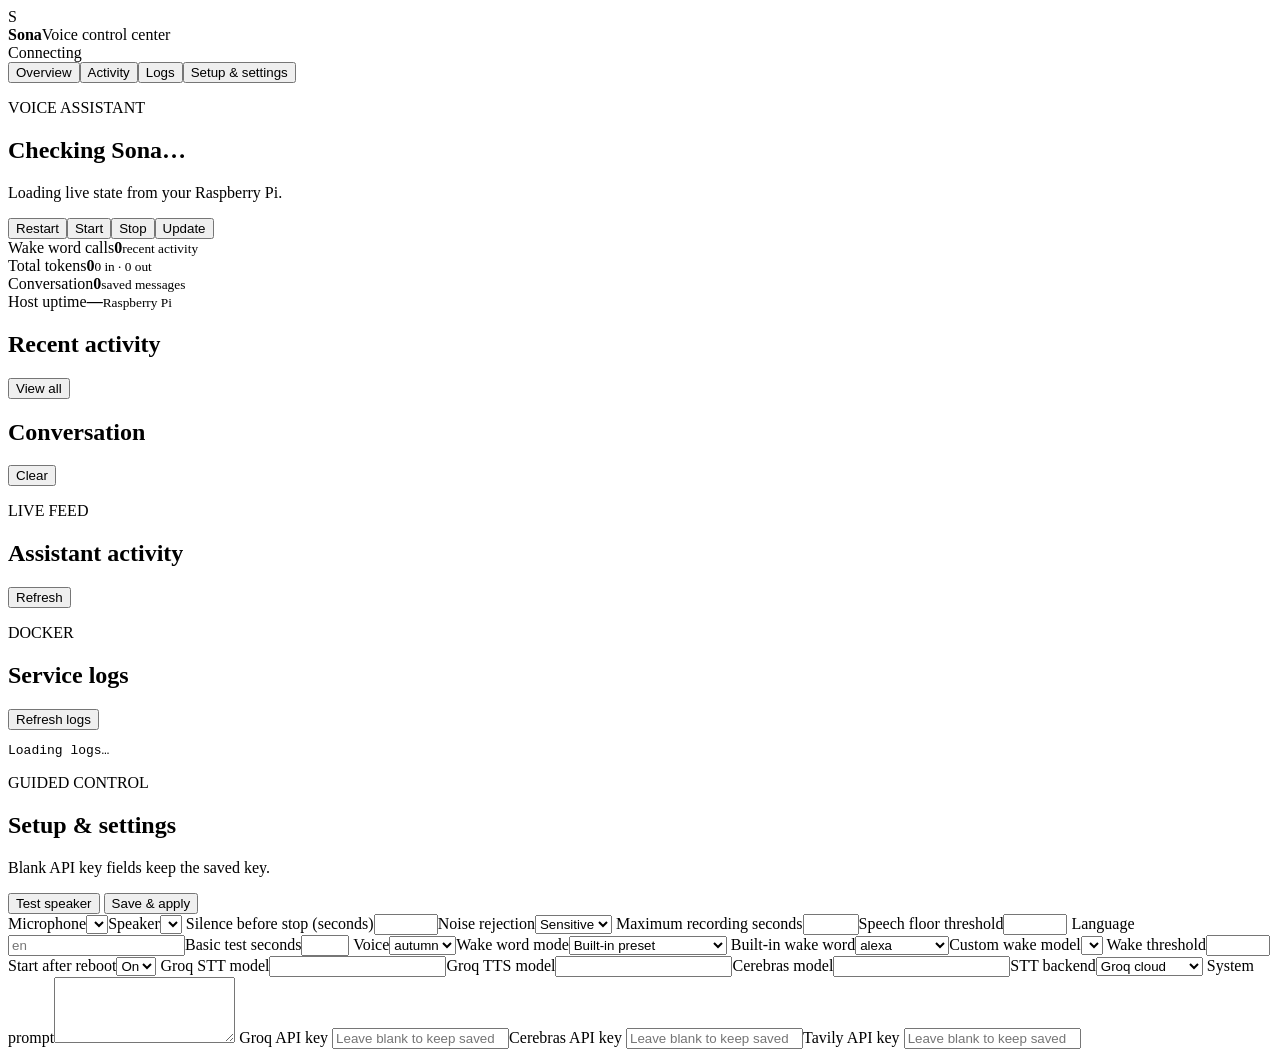
==== dashboard/static/index.html @ ef9af638 "Add LAN dashboard and timestamped assistant telemetry" ====
<!doctype html>
<html lang="en">
<head>
  <meta charset="utf-8">
  <meta name="viewport" content="width=device-width,initial-scale=1">
  <meta name="theme-color" content="#090b12">
  <title>Sona Control</title>
  <link rel="stylesheet" href="/style.css">
</head>
<body>
  <div class="ambient"></div>
  <header>
    <div class="brand"><div class="orb">S</div><div><strong>Sona</strong><span>Voice control center</span></div></div>
    <div id="connection" class="status"><i></i><span>Connecting</span></div>
  </header>
  <main>
    <nav id="tabs">
      <button class="active" data-tab="overview">Overview</button><button data-tab="activity">Activity</button><button data-tab="logs">Logs</button><button data-tab="settings">Setup & settings</button>
    </nav>
    <section id="overview" class="page active">
      <div class="hero card"><div><p class="eyebrow">VOICE ASSISTANT</p><h1 id="heroTitle">Checking Sona…</h1><p id="heroSubtitle">Loading live state from your Raspberry Pi.</p></div><div class="hero-actions"><button class="primary" onclick="action('restart')">Restart</button><button onclick="action('start')">Start</button><button onclick="action('stop')">Stop</button><button onclick="action('update')">Update</button></div></div>
      <div class="stats"><article class="card"><span>Wake word calls</span><b id="wakeCount">0</b><small>recent activity</small></article><article class="card"><span>Total tokens</span><b id="tokenTotal">0</b><small id="tokenSplit">0 in · 0 out</small></article><article class="card"><span>Conversation</span><b id="messageCount">0</b><small>saved messages</small></article><article class="card"><span>Host uptime</span><b id="uptime">—</b><small id="hostName">Raspberry Pi</small></article></div>
      <div class="grid"><article class="card"><div class="section-title"><h2>Recent activity</h2><button class="text" data-goto="activity">View all</button></div><div id="recentActivity" class="timeline"></div></article><article class="card"><div class="section-title"><h2>Conversation</h2><button class="text" onclick="action('clear-history')">Clear</button></div><div id="conversation" class="conversation"></div></article></div>
    </section>
    <section id="activity" class="page"><div class="card"><div class="section-title"><div><p class="eyebrow">LIVE FEED</p><h2>Assistant activity</h2></div><button onclick="refresh()">Refresh</button></div><div id="allActivity" class="timeline roomy"></div></div></section>
    <section id="logs" class="page"><div class="card logs-card"><div class="section-title"><div><p class="eyebrow">DOCKER</p><h2>Service logs</h2></div><button onclick="loadLogs()">Refresh logs</button></div><pre id="logOutput">Loading logs…</pre></div></section>
    <section id="settings" class="page"><form id="settingsForm" class="card settings"><div class="section-title"><div><p class="eyebrow">GUIDED CONTROL</p><h2>Setup & settings</h2><p>Blank API key fields keep the saved key.</p></div><div><button type="button" onclick="action('speaker-test')">Test speaker</button> <button class="primary" type="submit">Save & apply</button></div></div><div class="form-grid">
      <label>Microphone<select name="STT_AUDIO_DEVICE" id="microphone"></select></label><label>Speaker<select name="TTS_AUDIO_DEVICE" id="speaker"></select></label>
      <label>Silence before stop (seconds)<input name="STT_SILENCE_SECONDS" type="number" min="0.2" max="10" step="0.1"></label><label>Noise rejection<select name="STT_NOISE_MULTIPLIER"><option value="1.5">Sensitive</option><option value="2.0">Normal</option><option value="3.0">Strong</option></select></label>
      <label>Maximum recording seconds<input name="STT_MAX_RECORD_SECONDS" type="number" min="5" max="120" step="1"></label><label>Speech floor threshold<input name="STT_SPEECH_THRESHOLD" type="number" min="1" max="5000" step="1"></label>
      <label>Language<input name="STT_LANGUAGE" placeholder="en"></label><label>Basic test seconds<input name="STT_RECORD_SECONDS" type="number" min="1" max="60" step="1"></label>
      <label>Voice<select name="GROQ_TTS_VOICE"><option>autumn</option><option>diana</option><option>hannah</option><option>austin</option><option>daniel</option><option>troy</option></select></label><label>Wake word mode<select name="WAKEWORD_MODE"><option value="preset">Built-in preset</option><option value="custom">Bundled/custom model</option><option value="off">Off</option></select></label>
      <label>Built-in wake word<select name="WAKEWORD_PRESET"><option>alexa</option><option>hey jarvis</option><option>hey mycroft</option><option>hey rhasspy</option><option>weather</option><option>timer</option></select></label><label>Custom wake model<select name="WAKEWORD_CUSTOM_MODEL" id="wakewordModel"></select></label>
      <label>Wake threshold<input name="WAKEWORD_THRESHOLD" type="number" min="0.05" max="1" step="0.05"></label><label>Start after reboot<select name="SONA_AUTOSTART"><option value="true">On</option><option value="false">Off</option></select></label>
      <label>Groq STT model<input name="GROQ_STT_MODEL"></label><label>Groq TTS model<input name="GROQ_TTS_MODEL"></label><label>Cerebras model<input name="CEREBRAS_MODEL"></label><label>STT backend<select name="STT_BACKEND"><option value="groq">Groq cloud</option><option value="local">Local Whisper</option></select></label>
      <label class="wide">System prompt<textarea name="CEREBRAS_SYSTEM_PROMPT" rows="4"></textarea></label>
      <label>Groq API key <em id="groqState"></em><input name="GROQ_API_KEY" autocomplete="off" placeholder="Leave blank to keep saved"></label><label>Cerebras API key <em id="cerebrasState"></em><input name="CEREBRAS_API_KEY" autocomplete="off" placeholder="Leave blank to keep saved"></label><label>Tavily API key <em id="tavilyState"></em><input name="TAVILY_API_KEY" autocomplete="off" placeholder="Leave blank to keep saved"></label>
    </div><div id="saveMessage" class="notice"></div></form></section>
  </main>
  <div id="toast"></div>
  <script src="/app.js"></script>
</body>
</html>
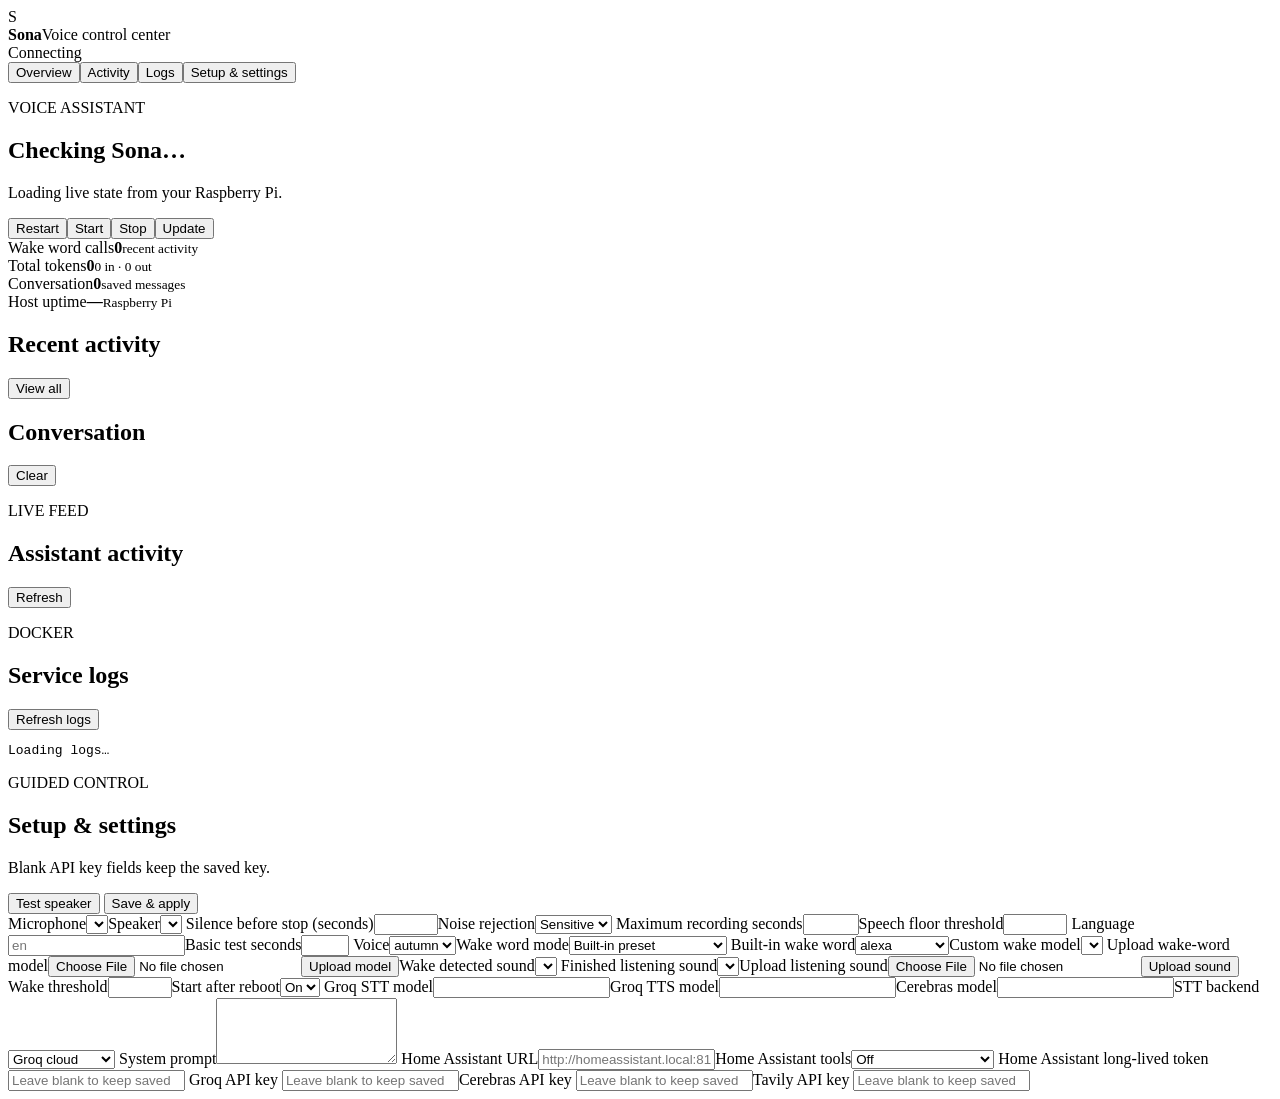
==== commit 67fd8649: "Start web setup first and add HA voice controls" ====
--- a/dashboard/static/index.html
+++ b/dashboard/static/index.html
@@ -31,9 +31,13 @@
       <label>Language<input name="STT_LANGUAGE" placeholder="en"></label><label>Basic test seconds<input name="STT_RECORD_SECONDS" type="number" min="1" max="60" step="1"></label>
       <label>Voice<select name="GROQ_TTS_VOICE"><option>autumn</option><option>diana</option><option>hannah</option><option>austin</option><option>daniel</option><option>troy</option></select></label><label>Wake word mode<select name="WAKEWORD_MODE"><option value="preset">Built-in preset</option><option value="custom">Bundled/custom model</option><option value="off">Off</option></select></label>
       <label>Built-in wake word<select name="WAKEWORD_PRESET"><option>alexa</option><option>hey jarvis</option><option>hey mycroft</option><option>hey rhasspy</option><option>weather</option><option>timer</option></select></label><label>Custom wake model<select name="WAKEWORD_CUSTOM_MODEL" id="wakewordModel"></select></label>
+      <label>Upload wake-word model<input id="wakeUpload" type="file" accept=".tflite,.onnx"><button type="button" onclick="uploadFile('wakeword','wakeUpload')">Upload model</button></label><label>Wake detected sound<select name="WAKE_START_SOUND" id="startSound"></select></label>
+      <label>Finished listening sound<select name="WAKE_END_SOUND" id="endSound"></select></label><label>Upload listening sound<input id="soundUpload" type="file" accept=".wav,.mp3"><button type="button" onclick="uploadFile('sound','soundUpload')">Upload sound</button></label>
       <label>Wake threshold<input name="WAKEWORD_THRESHOLD" type="number" min="0.05" max="1" step="0.05"></label><label>Start after reboot<select name="SONA_AUTOSTART"><option value="true">On</option><option value="false">Off</option></select></label>
       <label>Groq STT model<input name="GROQ_STT_MODEL"></label><label>Groq TTS model<input name="GROQ_TTS_MODEL"></label><label>Cerebras model<input name="CEREBRAS_MODEL"></label><label>STT backend<select name="STT_BACKEND"><option value="groq">Groq cloud</option><option value="local">Local Whisper</option></select></label>
       <label class="wide">System prompt<textarea name="CEREBRAS_SYSTEM_PROMPT" rows="4"></textarea></label>
+      <label>Home Assistant URL<input name="HOMEASSISTANT_URL" placeholder="http://homeassistant.local:8123"></label><label>Home Assistant tools<select name="HA_MCP_ENABLED"><option value="false">Off</option><option value="true">On — start HA-MCP</option></select></label>
+      <label>Home Assistant long-lived token <em id="haState"></em><input name="HOMEASSISTANT_TOKEN" autocomplete="off" placeholder="Leave blank to keep saved"></label>
       <label>Groq API key <em id="groqState"></em><input name="GROQ_API_KEY" autocomplete="off" placeholder="Leave blank to keep saved"></label><label>Cerebras API key <em id="cerebrasState"></em><input name="CEREBRAS_API_KEY" autocomplete="off" placeholder="Leave blank to keep saved"></label><label>Tavily API key <em id="tavilyState"></em><input name="TAVILY_API_KEY" autocomplete="off" placeholder="Leave blank to keep saved"></label>
     </div><div id="saveMessage" class="notice"></div></form></section>
   </main>
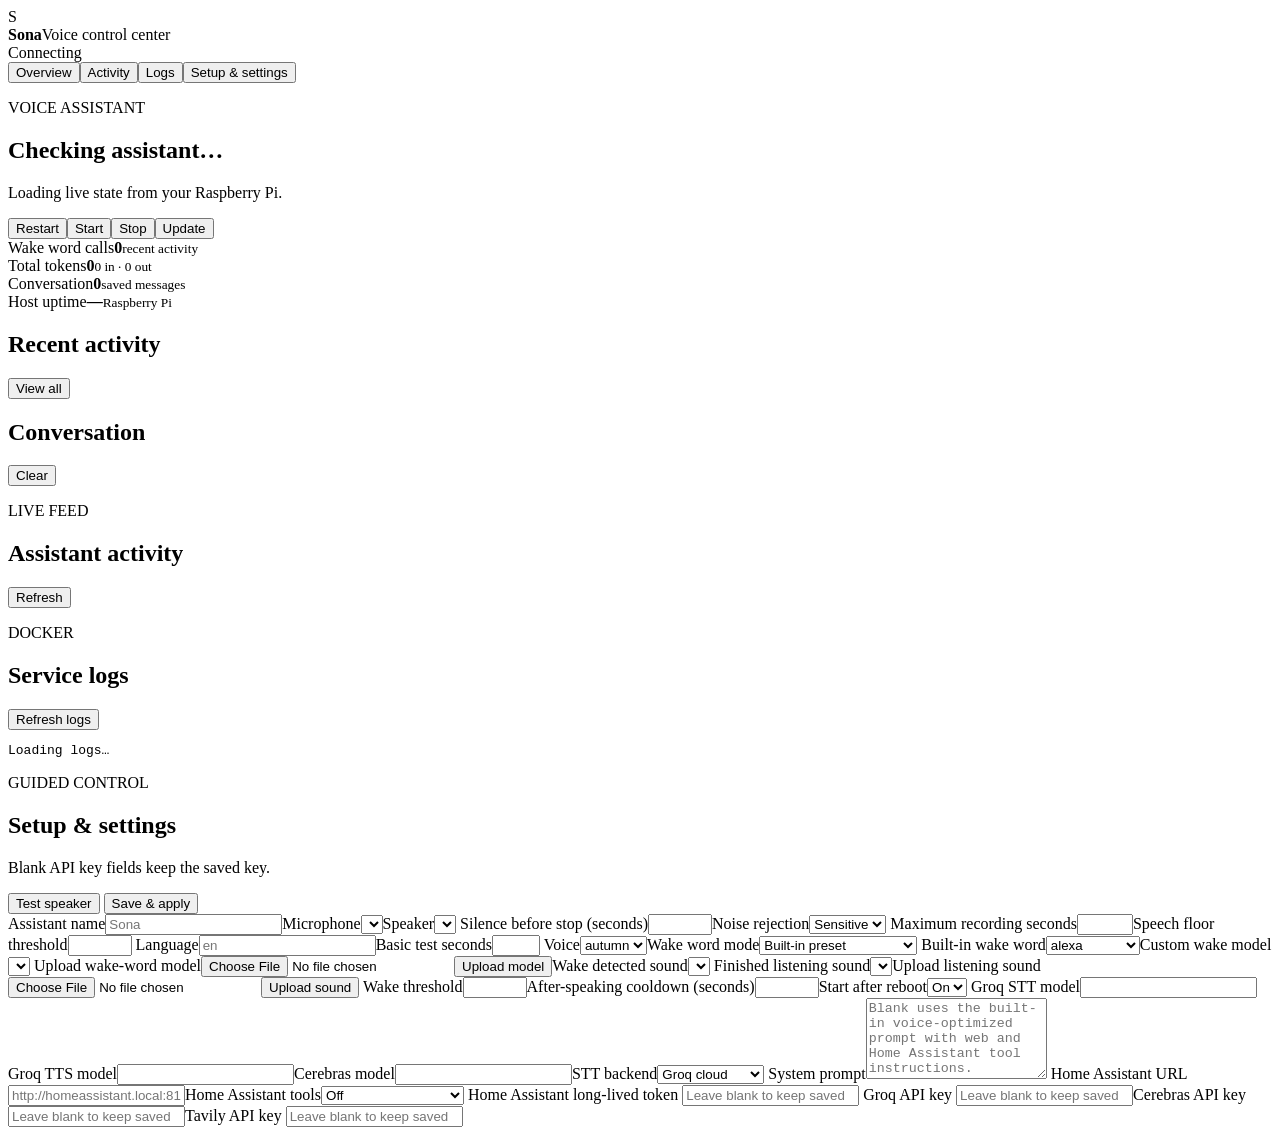
==== commit 7ea4b881: "Fix TTS cutoff and prevent wake feedback loops" ====
--- a/dashboard/static/index.html
+++ b/dashboard/static/index.html
@@ -4,13 +4,13 @@
   <meta charset="utf-8">
   <meta name="viewport" content="width=device-width,initial-scale=1">
   <meta name="theme-color" content="#090b12">
-  <title>Sona Control</title>
+  <title>Voice Assistant Control</title>
   <link rel="stylesheet" href="/style.css">
 </head>
 <body>
   <div class="ambient"></div>
   <header>
-    <div class="brand"><div class="orb">S</div><div><strong>Sona</strong><span>Voice control center</span></div></div>
+    <div class="brand"><div class="orb" id="brandOrb">S</div><div><strong id="brandName">Sona</strong><span>Voice control center</span></div></div>
     <div id="connection" class="status"><i></i><span>Connecting</span></div>
   </header>
   <main>
@@ -18,14 +18,14 @@
       <button class="active" data-tab="overview">Overview</button><button data-tab="activity">Activity</button><button data-tab="logs">Logs</button><button data-tab="settings">Setup & settings</button>
     </nav>
     <section id="overview" class="page active">
-      <div class="hero card"><div><p class="eyebrow">VOICE ASSISTANT</p><h1 id="heroTitle">Checking Sona…</h1><p id="heroSubtitle">Loading live state from your Raspberry Pi.</p></div><div class="hero-actions"><button class="primary" onclick="action('restart')">Restart</button><button onclick="action('start')">Start</button><button onclick="action('stop')">Stop</button><button onclick="action('update')">Update</button></div></div>
+      <div class="hero card"><div><p class="eyebrow">VOICE ASSISTANT</p><h1 id="heroTitle">Checking assistant…</h1><p id="heroSubtitle">Loading live state from your Raspberry Pi.</p></div><div class="hero-actions"><button class="primary" onclick="action('restart')">Restart</button><button onclick="action('start')">Start</button><button onclick="action('stop')">Stop</button><button onclick="action('update')">Update</button></div></div>
       <div class="stats"><article class="card"><span>Wake word calls</span><b id="wakeCount">0</b><small>recent activity</small></article><article class="card"><span>Total tokens</span><b id="tokenTotal">0</b><small id="tokenSplit">0 in · 0 out</small></article><article class="card"><span>Conversation</span><b id="messageCount">0</b><small>saved messages</small></article><article class="card"><span>Host uptime</span><b id="uptime">—</b><small id="hostName">Raspberry Pi</small></article></div>
       <div class="grid"><article class="card"><div class="section-title"><h2>Recent activity</h2><button class="text" data-goto="activity">View all</button></div><div id="recentActivity" class="timeline"></div></article><article class="card"><div class="section-title"><h2>Conversation</h2><button class="text" onclick="action('clear-history')">Clear</button></div><div id="conversation" class="conversation"></div></article></div>
     </section>
     <section id="activity" class="page"><div class="card"><div class="section-title"><div><p class="eyebrow">LIVE FEED</p><h2>Assistant activity</h2></div><button onclick="refresh()">Refresh</button></div><div id="allActivity" class="timeline roomy"></div></div></section>
     <section id="logs" class="page"><div class="card logs-card"><div class="section-title"><div><p class="eyebrow">DOCKER</p><h2>Service logs</h2></div><button onclick="loadLogs()">Refresh logs</button></div><pre id="logOutput">Loading logs…</pre></div></section>
     <section id="settings" class="page"><form id="settingsForm" class="card settings"><div class="section-title"><div><p class="eyebrow">GUIDED CONTROL</p><h2>Setup & settings</h2><p>Blank API key fields keep the saved key.</p></div><div><button type="button" onclick="action('speaker-test')">Test speaker</button> <button class="primary" type="submit">Save & apply</button></div></div><div class="form-grid">
-      <label>Microphone<select name="STT_AUDIO_DEVICE" id="microphone"></select></label><label>Speaker<select name="TTS_AUDIO_DEVICE" id="speaker"></select></label>
+      <label>Assistant name<input name="ASSISTANT_NAME" maxlength="40" placeholder="Sona"></label><label>Microphone<select name="STT_AUDIO_DEVICE" id="microphone"></select></label><label>Speaker<select name="TTS_AUDIO_DEVICE" id="speaker"></select></label>
       <label>Silence before stop (seconds)<input name="STT_SILENCE_SECONDS" type="number" min="0.2" max="10" step="0.1"></label><label>Noise rejection<select name="STT_NOISE_MULTIPLIER"><option value="1.5">Sensitive</option><option value="2.0">Normal</option><option value="3.0">Strong</option></select></label>
       <label>Maximum recording seconds<input name="STT_MAX_RECORD_SECONDS" type="number" min="5" max="120" step="1"></label><label>Speech floor threshold<input name="STT_SPEECH_THRESHOLD" type="number" min="1" max="5000" step="1"></label>
       <label>Language<input name="STT_LANGUAGE" placeholder="en"></label><label>Basic test seconds<input name="STT_RECORD_SECONDS" type="number" min="1" max="60" step="1"></label>
@@ -33,9 +33,9 @@
       <label>Built-in wake word<select name="WAKEWORD_PRESET"><option>alexa</option><option>hey jarvis</option><option>hey mycroft</option><option>hey rhasspy</option><option>weather</option><option>timer</option></select></label><label>Custom wake model<select name="WAKEWORD_CUSTOM_MODEL" id="wakewordModel"></select></label>
       <label>Upload wake-word model<input id="wakeUpload" type="file" accept=".tflite,.onnx"><button type="button" onclick="uploadFile('wakeword','wakeUpload')">Upload model</button></label><label>Wake detected sound<select name="WAKE_START_SOUND" id="startSound"></select></label>
       <label>Finished listening sound<select name="WAKE_END_SOUND" id="endSound"></select></label><label>Upload listening sound<input id="soundUpload" type="file" accept=".wav,.mp3"><button type="button" onclick="uploadFile('sound','soundUpload')">Upload sound</button></label>
-      <label>Wake threshold<input name="WAKEWORD_THRESHOLD" type="number" min="0.05" max="1" step="0.05"></label><label>Start after reboot<select name="SONA_AUTOSTART"><option value="true">On</option><option value="false">Off</option></select></label>
+      <label>Wake threshold<input name="WAKEWORD_THRESHOLD" type="number" min="0.05" max="1" step="0.05"></label><label>After-speaking cooldown (seconds)<input name="WAKEWORD_COOLDOWN_SECONDS" type="number" min="0" max="15" step="0.5"></label><label>Start after reboot<select name="SONA_AUTOSTART"><option value="true">On</option><option value="false">Off</option></select></label>
       <label>Groq STT model<input name="GROQ_STT_MODEL"></label><label>Groq TTS model<input name="GROQ_TTS_MODEL"></label><label>Cerebras model<input name="CEREBRAS_MODEL"></label><label>STT backend<select name="STT_BACKEND"><option value="groq">Groq cloud</option><option value="local">Local Whisper</option></select></label>
-      <label class="wide">System prompt<textarea name="CEREBRAS_SYSTEM_PROMPT" rows="4"></textarea></label>
+      <label class="wide">System prompt<textarea name="CEREBRAS_SYSTEM_PROMPT" rows="5" placeholder="Blank uses the built-in voice-optimized prompt with web and Home Assistant tool instructions."></textarea></label>
       <label>Home Assistant URL<input name="HOMEASSISTANT_URL" placeholder="http://homeassistant.local:8123"></label><label>Home Assistant tools<select name="HA_MCP_ENABLED"><option value="false">Off</option><option value="true">On — start HA-MCP</option></select></label>
       <label>Home Assistant long-lived token <em id="haState"></em><input name="HOMEASSISTANT_TOKEN" autocomplete="off" placeholder="Leave blank to keep saved"></label>
       <label>Groq API key <em id="groqState"></em><input name="GROQ_API_KEY" autocomplete="off" placeholder="Leave blank to keep saved"></label><label>Cerebras API key <em id="cerebrasState"></em><input name="CEREBRAS_API_KEY" autocomplete="off" placeholder="Leave blank to keep saved"></label><label>Tavily API key <em id="tavilyState"></em><input name="TAVILY_API_KEY" autocomplete="off" placeholder="Leave blank to keep saved"></label>
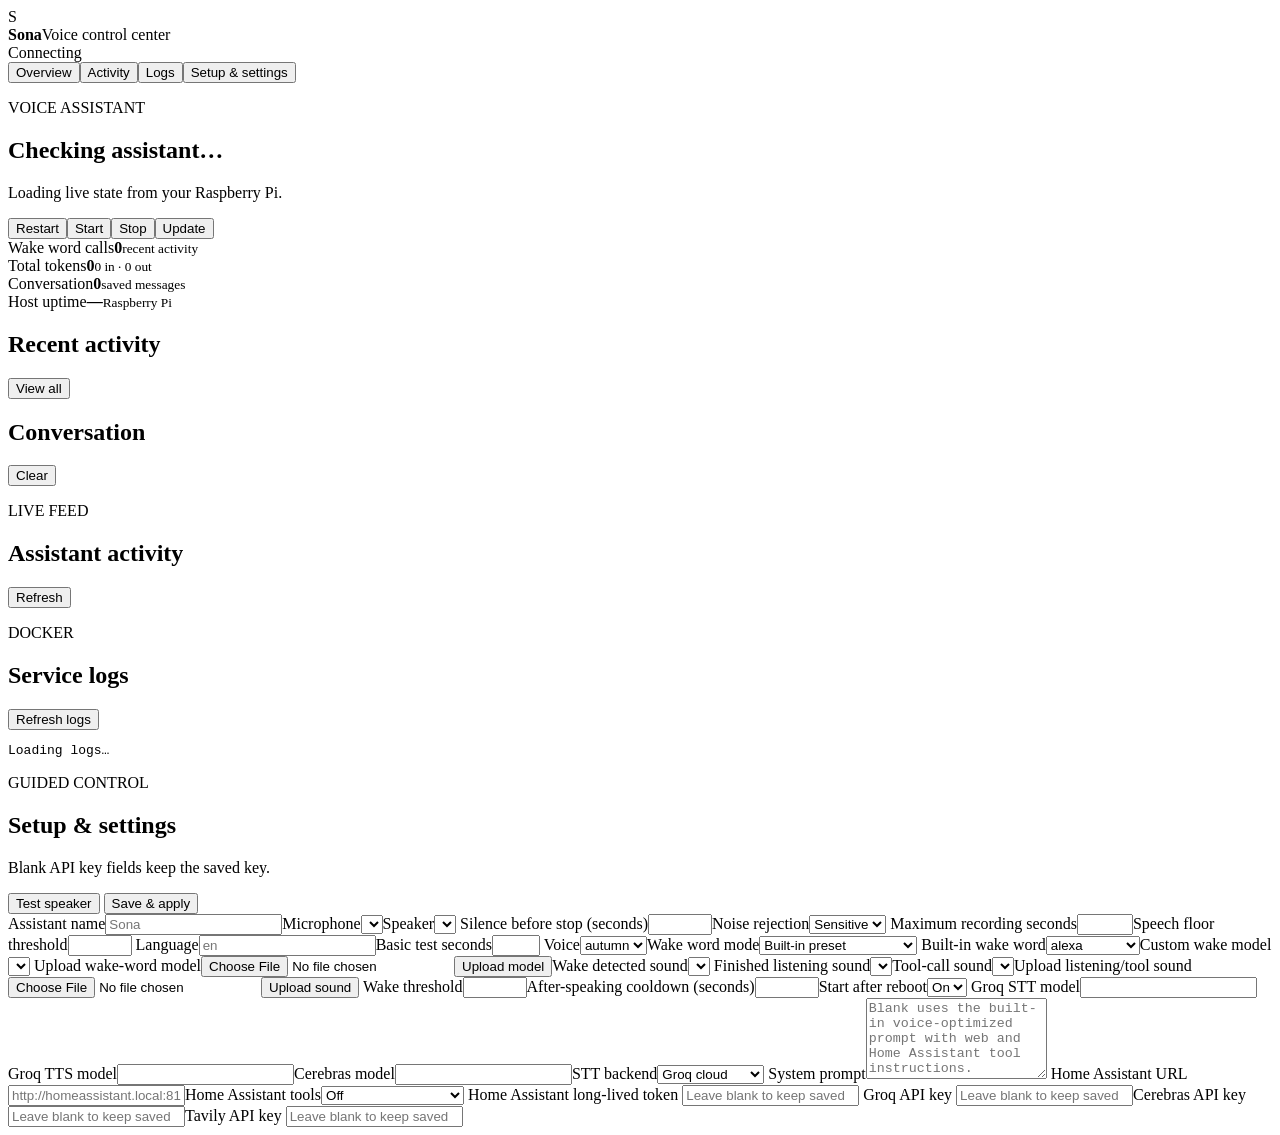
==== commit 38f49b71: "Add tool-call cues and Docker-first installer" ====
--- a/dashboard/static/index.html
+++ b/dashboard/static/index.html
@@ -32,7 +32,7 @@
       <label>Voice<select name="GROQ_TTS_VOICE"><option>autumn</option><option>diana</option><option>hannah</option><option>austin</option><option>daniel</option><option>troy</option></select></label><label>Wake word mode<select name="WAKEWORD_MODE"><option value="preset">Built-in preset</option><option value="custom">Bundled/custom model</option><option value="off">Off</option></select></label>
       <label>Built-in wake word<select name="WAKEWORD_PRESET"><option>alexa</option><option>hey jarvis</option><option>hey mycroft</option><option>hey rhasspy</option><option>weather</option><option>timer</option></select></label><label>Custom wake model<select name="WAKEWORD_CUSTOM_MODEL" id="wakewordModel"></select></label>
       <label>Upload wake-word model<input id="wakeUpload" type="file" accept=".tflite,.onnx"><button type="button" onclick="uploadFile('wakeword','wakeUpload')">Upload model</button></label><label>Wake detected sound<select name="WAKE_START_SOUND" id="startSound"></select></label>
-      <label>Finished listening sound<select name="WAKE_END_SOUND" id="endSound"></select></label><label>Upload listening sound<input id="soundUpload" type="file" accept=".wav,.mp3"><button type="button" onclick="uploadFile('sound','soundUpload')">Upload sound</button></label>
+      <label>Finished listening sound<select name="WAKE_END_SOUND" id="endSound"></select></label><label>Tool-call sound<select name="TOOL_CALL_SOUND" id="toolSound"></select></label><label>Upload listening/tool sound<input id="soundUpload" type="file" accept=".wav,.mp3"><button type="button" onclick="uploadFile('sound','soundUpload')">Upload sound</button></label>
       <label>Wake threshold<input name="WAKEWORD_THRESHOLD" type="number" min="0.05" max="1" step="0.05"></label><label>After-speaking cooldown (seconds)<input name="WAKEWORD_COOLDOWN_SECONDS" type="number" min="0" max="15" step="0.5"></label><label>Start after reboot<select name="SONA_AUTOSTART"><option value="true">On</option><option value="false">Off</option></select></label>
       <label>Groq STT model<input name="GROQ_STT_MODEL"></label><label>Groq TTS model<input name="GROQ_TTS_MODEL"></label><label>Cerebras model<input name="CEREBRAS_MODEL"></label><label>STT backend<select name="STT_BACKEND"><option value="groq">Groq cloud</option><option value="local">Local Whisper</option></select></label>
       <label class="wide">System prompt<textarea name="CEREBRAS_SYSTEM_PROMPT" rows="5" placeholder="Blank uses the built-in voice-optimized prompt with web and Home Assistant tool instructions."></textarea></label>
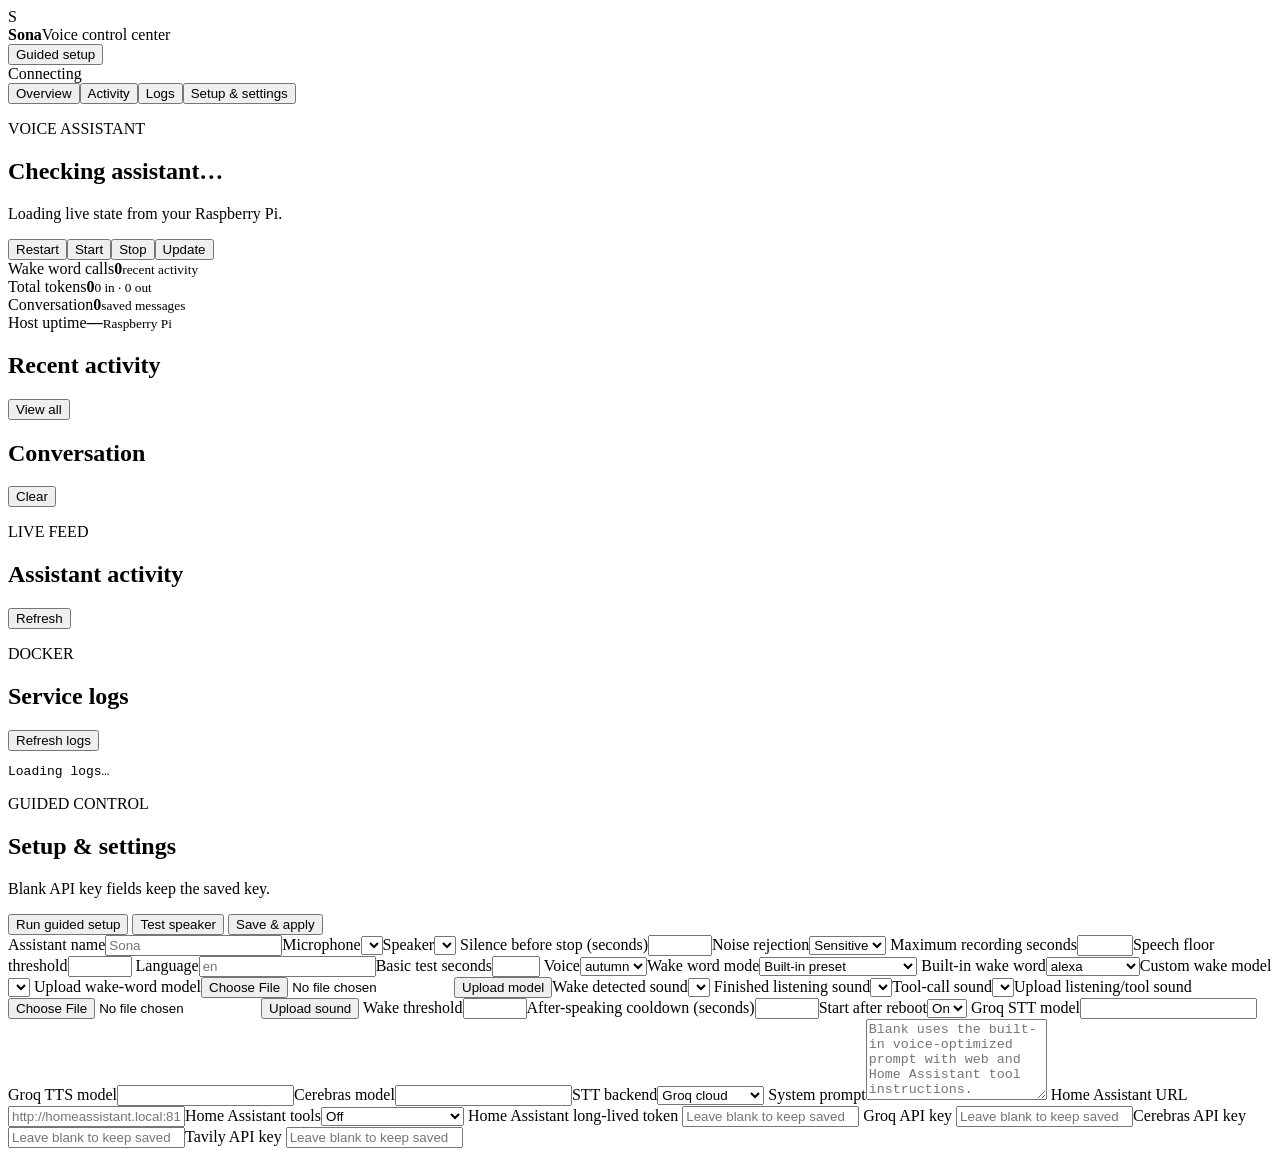
==== commit b0c3e4c5: "Add animated guided dashboard onboarding" ====
--- a/dashboard/static/index.html
+++ b/dashboard/static/index.html
@@ -6,12 +6,13 @@
   <meta name="theme-color" content="#090b12">
   <title>Voice Assistant Control</title>
   <link rel="stylesheet" href="/style.css">
+  <link rel="stylesheet" href="/onboarding.css">
 </head>
 <body>
   <div class="ambient"></div>
   <header>
     <div class="brand"><div class="orb" id="brandOrb">S</div><div><strong id="brandName">Sona</strong><span>Voice control center</span></div></div>
-    <div id="connection" class="status"><i></i><span>Connecting</span></div>
+    <div class="header-actions"><button class="setup-launch" onclick="openOnboarding()">Guided setup</button><div id="connection" class="status"><i></i><span>Connecting</span></div></div>
   </header>
   <main>
     <nav id="tabs">
@@ -24,7 +25,7 @@
     </section>
     <section id="activity" class="page"><div class="card"><div class="section-title"><div><p class="eyebrow">LIVE FEED</p><h2>Assistant activity</h2></div><button onclick="refresh()">Refresh</button></div><div id="allActivity" class="timeline roomy"></div></div></section>
     <section id="logs" class="page"><div class="card logs-card"><div class="section-title"><div><p class="eyebrow">DOCKER</p><h2>Service logs</h2></div><button onclick="loadLogs()">Refresh logs</button></div><pre id="logOutput">Loading logs…</pre></div></section>
-    <section id="settings" class="page"><form id="settingsForm" class="card settings"><div class="section-title"><div><p class="eyebrow">GUIDED CONTROL</p><h2>Setup & settings</h2><p>Blank API key fields keep the saved key.</p></div><div><button type="button" onclick="action('speaker-test')">Test speaker</button> <button class="primary" type="submit">Save & apply</button></div></div><div class="form-grid">
+    <section id="settings" class="page"><form id="settingsForm" class="card settings"><div class="section-title"><div><p class="eyebrow">GUIDED CONTROL</p><h2>Setup & settings</h2><p>Blank API key fields keep the saved key.</p></div><div><button type="button" onclick="openOnboarding()">Run guided setup</button> <button type="button" onclick="action('speaker-test')">Test speaker</button> <button class="primary" type="submit">Save & apply</button></div></div><div class="form-grid">
       <label>Assistant name<input name="ASSISTANT_NAME" maxlength="40" placeholder="Sona"></label><label>Microphone<select name="STT_AUDIO_DEVICE" id="microphone"></select></label><label>Speaker<select name="TTS_AUDIO_DEVICE" id="speaker"></select></label>
       <label>Silence before stop (seconds)<input name="STT_SILENCE_SECONDS" type="number" min="0.2" max="10" step="0.1"></label><label>Noise rejection<select name="STT_NOISE_MULTIPLIER"><option value="1.5">Sensitive</option><option value="2.0">Normal</option><option value="3.0">Strong</option></select></label>
       <label>Maximum recording seconds<input name="STT_MAX_RECORD_SECONDS" type="number" min="5" max="120" step="1"></label><label>Speech floor threshold<input name="STT_SPEECH_THRESHOLD" type="number" min="1" max="5000" step="1"></label>
@@ -41,7 +42,30 @@
       <label>Groq API key <em id="groqState"></em><input name="GROQ_API_KEY" autocomplete="off" placeholder="Leave blank to keep saved"></label><label>Cerebras API key <em id="cerebrasState"></em><input name="CEREBRAS_API_KEY" autocomplete="off" placeholder="Leave blank to keep saved"></label><label>Tavily API key <em id="tavilyState"></em><input name="TAVILY_API_KEY" autocomplete="off" placeholder="Leave blank to keep saved"></label>
     </div><div id="saveMessage" class="notice"></div></form></section>
   </main>
-  <div id="toast"></div>
+  <div id="onboarding" class="onboarding" role="dialog" aria-modal="true" aria-labelledby="onboardingTitle" hidden>
+    <div class="onboarding-shell">
+      <aside class="onboarding-side">
+        <div class="mini-brand"><div class="orb" id="wizardOrb">S</div><div><strong id="wizardName">Sona</strong><span>Setup assistant</span></div></div>
+        <div class="setup-progress"><span id="setupProgress"></span></div>
+        <ol id="setupSteps"><li>Welcome</li><li>Audio</li><li>Listening</li><li>Wake word</li><li>Voice & AI</li><li>Home Assistant</li><li>Finish</li></ol>
+        <p>Your choices stay on this Raspberry Pi.</p>
+      </aside>
+      <section class="onboarding-main">
+        <button class="onboarding-close" type="button" onclick="closeOnboarding()" aria-label="Close setup">×</button>
+        <form id="onboardingForm">
+          <div class="setup-slide active" data-step="0"><div class="welcome-mark"><span></span><span></span><span></span></div><p class="eyebrow">WELCOME TO SONA</p><h2 id="onboardingTitle">Let’s build your voice assistant.</h2><p class="setup-lead">This guided setup explains every choice and gets your microphone, speaker, wake word, AI, and smart home working together.</p><div class="feature-row"><article><b>About five minutes</b><span>Seven simple screens</span></article><article><b>Private configuration</b><span>Keys stay in your local .env</span></article><article><b>Change anything later</b><span>Full settings remain available</span></article></div></div>
+          <div class="setup-slide" data-step="1"><p class="eyebrow">STEP 2 · AUDIO</p><h2>Give your assistant a voice.</h2><p class="setup-lead">Choose the USB microphone that hears you and the speaker that answers. Device names come directly from your Pi.</p><div class="wizard-grid"><label>Assistant name<input data-setting="ASSISTANT_NAME" maxlength="40" placeholder="Sona"><small>This name appears throughout the dashboard and spoken experience.</small></label><label>Microphone<select data-setting="STT_AUDIO_DEVICE" id="wizardMicrophone"></select><small>Use the USB microphone closest to where you speak.</small></label><label>Speaker<select data-setting="TTS_AUDIO_DEVICE" id="wizardSpeaker"></select><small>Choose where replies and notification sounds play.</small></label><div class="setup-tip"><b>Hear a quick test</b><span>Confirm the selected speaker before moving on.</span><button type="button" onclick="wizardSpeakerTest()">Play test tone</button></div></div></div>
+          <div class="setup-slide" data-step="2"><p class="eyebrow">STEP 3 · LISTENING</p><h2>Make listening feel natural.</h2><p class="setup-lead">These defaults work in most rooms. Adjust them later if the assistant stops too early or hears background noise.</p><div class="wizard-grid"><label>Silence before sending<input data-setting="STT_SILENCE_SECONDS" type="number" min="0.2" max="10" step="0.1"><small>How long to wait after you finish speaking. Start with 1.2 seconds.</small></label><label>Noise rejection<select data-setting="STT_NOISE_MULTIPLIER"><option value="1.5">Sensitive · quiet room</option><option value="2.0">Normal · recommended</option><option value="3.0">Strong · noisy room</option></select><small>Higher rejection ignores more fans, TVs, and room noise.</small></label><label>Maximum recording<input data-setting="STT_MAX_RECORD_SECONDS" type="number" min="5" max="120" step="1"><small>A safety stop if silence is never detected.</small></label><label>After-speaking cooldown<input data-setting="WAKEWORD_COOLDOWN_SECONDS" type="number" min="0" max="15" step="0.5"><small>Prevents the speaker from triggering the wake word after a reply.</small></label></div></div>
+          <div class="setup-slide" data-step="3"><p class="eyebrow">STEP 4 · WAKE WORD</p><h2>Choose how to get attention.</h2><p class="setup-lead">Use a built-in phrase or one of your uploaded models. A higher threshold reduces accidental triggers.</p><div class="wizard-grid"><label>Wake-word mode<select data-setting="WAKEWORD_MODE"><option value="preset">Built-in phrase</option><option value="custom">Custom uploaded model</option><option value="off">Off</option></select></label><label>Built-in phrase<select data-setting="WAKEWORD_PRESET"><option>alexa</option><option>hey jarvis</option><option>hey mycroft</option><option>hey rhasspy</option><option>weather</option><option>timer</option></select></label><label>Custom model<select data-setting="WAKEWORD_CUSTOM_MODEL" id="wizardWakeword"></select></label><label>Wake threshold<input data-setting="WAKEWORD_THRESHOLD" type="number" min="0.05" max="1" step="0.05"><small>0.5 is balanced. Raise it if false activations happen.</small></label><label>Wake detected sound<select data-setting="WAKE_START_SOUND" id="wizardStartSound"></select></label><label>Finished listening sound<select data-setting="WAKE_END_SOUND" id="wizardEndSound"></select></label><label>Tool activity sound<select data-setting="TOOL_CALL_SOUND" id="wizardToolSound"></select></label><div class="setup-tip"><b>Have a custom model or sound?</b><span>Finish setup, then upload it from full settings.</span></div></div></div>
+          <div class="setup-slide" data-step="4"><p class="eyebrow">STEP 5 · VOICE & AI</p><h2>Connect the assistant services.</h2><p class="setup-lead">Groq handles hearing and speaking. Cerebras thinks and responds. Tavily gives current web search. Saved keys never display again.</p><div class="service-cards"><label><span class="service-icon groq">G</span><div><b>Groq</b><small>Speech recognition and voice</small></div><em id="wizardGroqState"></em><input data-setting="GROQ_API_KEY" autocomplete="off" placeholder="Paste Groq API key"></label><label><span class="service-icon cerebras">C</span><div><b>Cerebras</b><small>Main language model</small></div><em id="wizardCerebrasState"></em><input data-setting="CEREBRAS_API_KEY" autocomplete="off" placeholder="Paste Cerebras API key"></label><label><span class="service-icon tavily">T</span><div><b>Tavily</b><small>Search, extract, and crawl tools</small></div><em id="wizardTavilyState"></em><input data-setting="TAVILY_API_KEY" autocomplete="off" placeholder="Optional Tavily API key"></label></div><label class="standalone-field">Speaking voice<select data-setting="GROQ_TTS_VOICE"><option>autumn</option><option>diana</option><option>hannah</option><option>austin</option><option>daniel</option><option>troy</option></select></label><p id="wizardValidation" class="validation"></p></div>
+          <div class="setup-slide" data-step="5"><p class="eyebrow">STEP 6 · SMART HOME</p><h2>Connect Home Assistant.</h2><p class="setup-lead">Optional. This lets your assistant find entities, check their state, and control devices naturally.</p><div class="ha-panel"><div class="ha-logo">HA</div><div><b>Home Assistant tools</b><p>Enter your local Home Assistant address and a long-lived access token from your Home Assistant profile.</p></div></div><div class="wizard-grid"><label>Home Assistant URL<input data-setting="HOMEASSISTANT_URL" placeholder="http://homeassistant.local:8123"></label><label>Long-lived access token <em id="wizardHaState"></em><input data-setting="HOMEASSISTANT_TOKEN" autocomplete="off" placeholder="Leave blank to keep saved"></label><label>Enable HA-MCP<select data-setting="HA_MCP_ENABLED"><option value="false">Not now</option><option value="true">Enable Home Assistant tools</option></select></label></div><div class="setup-tip"><b>You can skip this screen</b><span>Home Assistant can be connected any time from full settings.</span></div></div>
+          <div class="setup-slide" data-step="6"><div class="ready-ring"><span>✓</span></div><p class="eyebrow">READY TO LAUNCH</p><h2>Your assistant is ready to come online.</h2><p class="setup-lead">Review the essentials below. Saving may take a few minutes the first time while Docker builds the voice image.</p><div id="setupReview" class="setup-review"></div><label class="launch-toggle"><span><b>Start automatically after reboot</b><small>Recommended for an always-ready voice assistant.</small></span><select data-setting="SONA_AUTOSTART"><option value="true">On</option><option value="false">Off</option></select></label><div id="setupSaving" class="setup-saving" hidden><i></i><div><b>Building your assistant…</b><span>Keep this page open. The first build can take several minutes.</span></div></div></div>
+        </form>
+        <footer class="onboarding-footer"><button type="button" id="setupBack" onclick="setupBack()">Back</button><span id="setupCounter">1 of 7</span><button type="button" class="primary" id="setupNext" onclick="setupNext()">Get started</button></footer>
+      </section>
+    </div>
+  </div>
+  <div id="toast" style="z-index:200"></div>
   <script src="/app.js"></script>
 </body>
 </html>
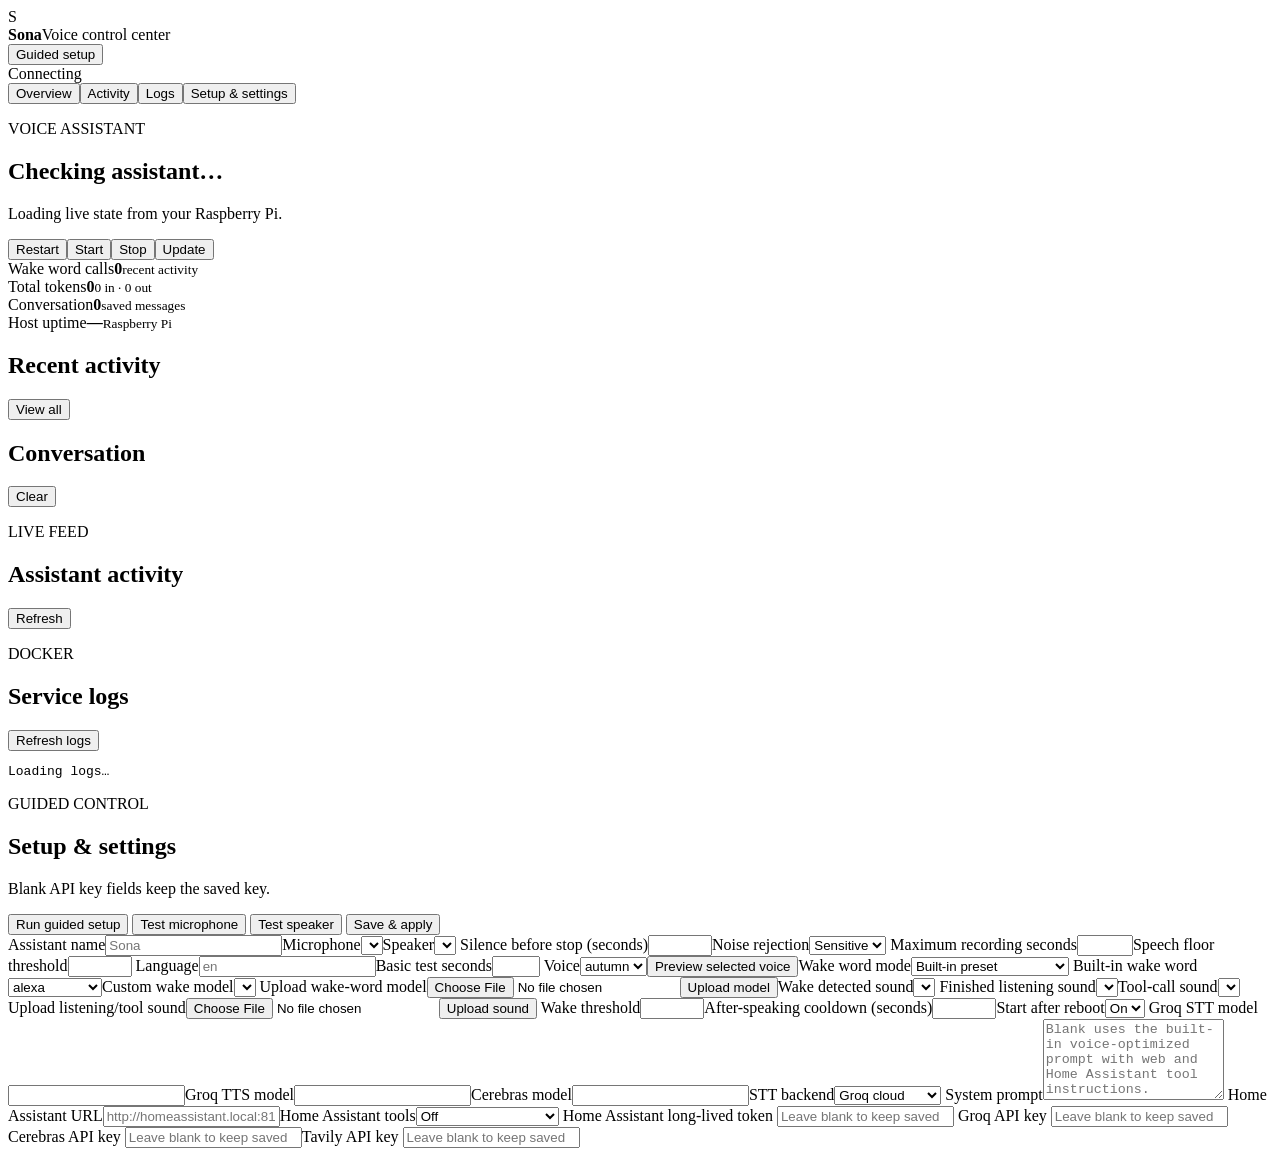
==== commit f60b58fe: "Repair setup navigation and add audio previews" ====
--- a/dashboard/static/index.html
+++ b/dashboard/static/index.html
@@ -6,13 +6,13 @@
   <meta name="theme-color" content="#090b12">
   <title>Voice Assistant Control</title>
   <link rel="stylesheet" href="/style.css">
-  <link rel="stylesheet" href="/onboarding.css">
+  <link rel="stylesheet" href="/dashboard-extra.css">
 </head>
 <body>
   <div class="ambient"></div>
   <header>
     <div class="brand"><div class="orb" id="brandOrb">S</div><div><strong id="brandName">Sona</strong><span>Voice control center</span></div></div>
-    <div class="header-actions"><button class="setup-launch" onclick="openOnboarding()">Guided setup</button><div id="connection" class="status"><i></i><span>Connecting</span></div></div>
+    <div class="header-actions"><button class="setup-launch" onclick="location.href='/setup/welcome'">Guided setup</button><div id="connection" class="status"><i></i><span>Connecting</span></div></div>
   </header>
   <main>
     <nav id="tabs">
@@ -25,12 +25,12 @@
     </section>
     <section id="activity" class="page"><div class="card"><div class="section-title"><div><p class="eyebrow">LIVE FEED</p><h2>Assistant activity</h2></div><button onclick="refresh()">Refresh</button></div><div id="allActivity" class="timeline roomy"></div></div></section>
     <section id="logs" class="page"><div class="card logs-card"><div class="section-title"><div><p class="eyebrow">DOCKER</p><h2>Service logs</h2></div><button onclick="loadLogs()">Refresh logs</button></div><pre id="logOutput">Loading logs…</pre></div></section>
-    <section id="settings" class="page"><form id="settingsForm" class="card settings"><div class="section-title"><div><p class="eyebrow">GUIDED CONTROL</p><h2>Setup & settings</h2><p>Blank API key fields keep the saved key.</p></div><div><button type="button" onclick="openOnboarding()">Run guided setup</button> <button type="button" onclick="action('speaker-test')">Test speaker</button> <button class="primary" type="submit">Save & apply</button></div></div><div class="form-grid">
+    <section id="settings" class="page"><form id="settingsForm" class="card settings"><div class="section-title"><div><p class="eyebrow">GUIDED CONTROL</p><h2>Setup & settings</h2><p>Blank API key fields keep the saved key.</p></div><div><button type="button" onclick="location.href='/setup/welcome'">Run guided setup</button> <button type="button" onclick="action('microphone-test')">Test microphone</button> <button type="button" onclick="action('speaker-test')">Test speaker</button> <button class="primary" type="submit">Save & apply</button></div></div><div class="form-grid">
       <label>Assistant name<input name="ASSISTANT_NAME" maxlength="40" placeholder="Sona"></label><label>Microphone<select name="STT_AUDIO_DEVICE" id="microphone"></select></label><label>Speaker<select name="TTS_AUDIO_DEVICE" id="speaker"></select></label>
       <label>Silence before stop (seconds)<input name="STT_SILENCE_SECONDS" type="number" min="0.2" max="10" step="0.1"></label><label>Noise rejection<select name="STT_NOISE_MULTIPLIER"><option value="1.5">Sensitive</option><option value="2.0">Normal</option><option value="3.0">Strong</option></select></label>
       <label>Maximum recording seconds<input name="STT_MAX_RECORD_SECONDS" type="number" min="5" max="120" step="1"></label><label>Speech floor threshold<input name="STT_SPEECH_THRESHOLD" type="number" min="1" max="5000" step="1"></label>
       <label>Language<input name="STT_LANGUAGE" placeholder="en"></label><label>Basic test seconds<input name="STT_RECORD_SECONDS" type="number" min="1" max="60" step="1"></label>
-      <label>Voice<select name="GROQ_TTS_VOICE"><option>autumn</option><option>diana</option><option>hannah</option><option>austin</option><option>daniel</option><option>troy</option></select></label><label>Wake word mode<select name="WAKEWORD_MODE"><option value="preset">Built-in preset</option><option value="custom">Bundled/custom model</option><option value="off">Off</option></select></label>
+      <label>Voice<select name="GROQ_TTS_VOICE"><option>autumn</option><option>diana</option><option>hannah</option><option>austin</option><option>daniel</option><option>troy</option></select><button type="button" onclick="previewDashboardVoice()">Preview selected voice</button></label><label>Wake word mode<select name="WAKEWORD_MODE"><option value="preset">Built-in preset</option><option value="custom">Bundled/custom model</option><option value="off">Off</option></select></label>
       <label>Built-in wake word<select name="WAKEWORD_PRESET"><option>alexa</option><option>hey jarvis</option><option>hey mycroft</option><option>hey rhasspy</option><option>weather</option><option>timer</option></select></label><label>Custom wake model<select name="WAKEWORD_CUSTOM_MODEL" id="wakewordModel"></select></label>
       <label>Upload wake-word model<input id="wakeUpload" type="file" accept=".tflite,.onnx"><button type="button" onclick="uploadFile('wakeword','wakeUpload')">Upload model</button></label><label>Wake detected sound<select name="WAKE_START_SOUND" id="startSound"></select></label>
       <label>Finished listening sound<select name="WAKE_END_SOUND" id="endSound"></select></label><label>Tool-call sound<select name="TOOL_CALL_SOUND" id="toolSound"></select></label><label>Upload listening/tool sound<input id="soundUpload" type="file" accept=".wav,.mp3"><button type="button" onclick="uploadFile('sound','soundUpload')">Upload sound</button></label>
@@ -66,6 +66,6 @@
     </div>
   </div>
   <div id="toast" style="z-index:200"></div>
-  <script src="/app.js"></script>
+  <script src="/app.js?v=6"></script>
 </body>
 </html>
